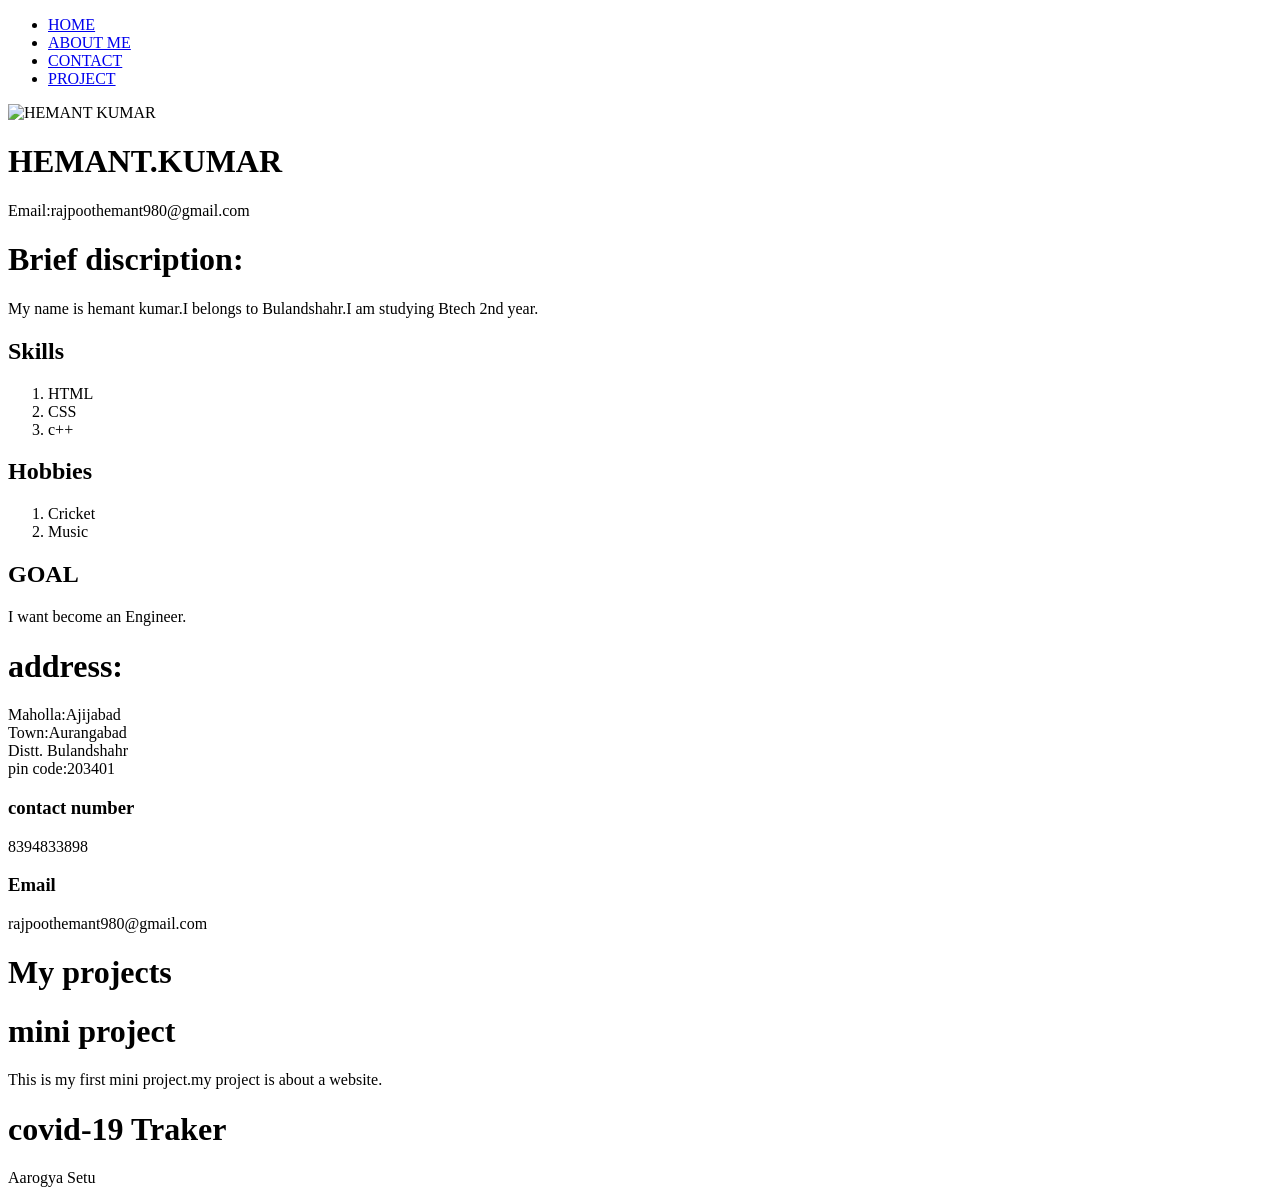
==== index.html @ 8ac7a2d8 "first commit" ====
<!doctype html>
<html>
 <head> 
  <title>Portfolio.app</title> 
  <link rel="icon" href="C:\Users\Hemant Rajpoot\OneDrive\Desktop\portfolio.app\images\148836.png"> 
  <link rel="stylesheet" href="C:\Users\Hemant Rajpoot\OneDrive\Desktop\portfolio.app\css\index.css">
</head> 
 <body> 
  <header class="header"> 
   <ul class="header-items"> 
    <li><a href="#home">HOME</a></li> 
    <li><a href="#about us">ABOUT ME</a></li> 
    <li><a href="#contact">CONTACT</a></li> 
    <li><a href="#project">PROJECT</a></li> 
   </ul> 
  </header> 
  <div id="HOME" class="home"> 
   <img src="C:\Users\Hemant Rajpoot\OneDrive\Desktop\portfolio.app\images\IMG-20170318-WA0013.jpg" alt="HEMANT KUMAR"/> 
   <div class="home-info"> 
    <h1>HEMANT.KUMAR</h1> 
    <div>
     <span class="home-mail-head">Email:</span>rajpoothemant980@gmail.com
    </div> 
   </div> 
  </div> 
  <div id="about" class="about"> 
   <h1 class="about-heading"> Brief discription: </h1> 
   <p class="brief-description"> My name is hemant kumar.I belongs to Bulandshahr.I am studying Btech 2nd year. </p> 
   <h2 class="about-heading">Skills</h2> 
   <div> 
    <ol class="skills"> 
     <li>HTML</li> 
     <li>CSS</li> 
     <li>c++</li> 
    </ol> 
   </div> 
   <h2 class="about-heading">Hobbies</h2> 
   <div> 
    <ol class="hobbies"> 
     <li>Cricket</li> 
     <li>Music</li> 
    </ol> 
   </div> 
   <h2 class="about-heading">GOAL</h2> 
   <p class="goal">I want become an Engineer.</p> 
  </div> 
  <div id="contact" class="contact"> 
   <div class="contact-items"> 
    <h1>address:</h1> 
    <p>Maholla:Ajijabad <br> Town:Aurangabad<br>Distt. Bulandshahr<br> pin code:203401 </p> 
   </div> 
   <div class="contact-items"> 
    <h3>contact number</h3> 
    <div>
     8394833898
    </div> 
    <h3>Email</h3> 
    <div>
     rajpoothemant980@gmail.com 
    </div> 
   </div> 
  </div> 
  <div id="project" class="project"> 
   <h1>My projects</h1> 
   <div class="project-container"> 
    <div class="project-items"> 
     <h1>mini project</h1> 
     <p> This is my first mini project.my project is about a website. </p> 
     <a href="" target="blank"></a> 
    </div> 
    <div class="project-items"> 
     <h1>covid-19 Traker</h1> 
     <p>Aarogya Setu</p> 
     <a href="" target="blank"></a> 
    </div> 
   </div> 
  </div> 
 </body>
</html>
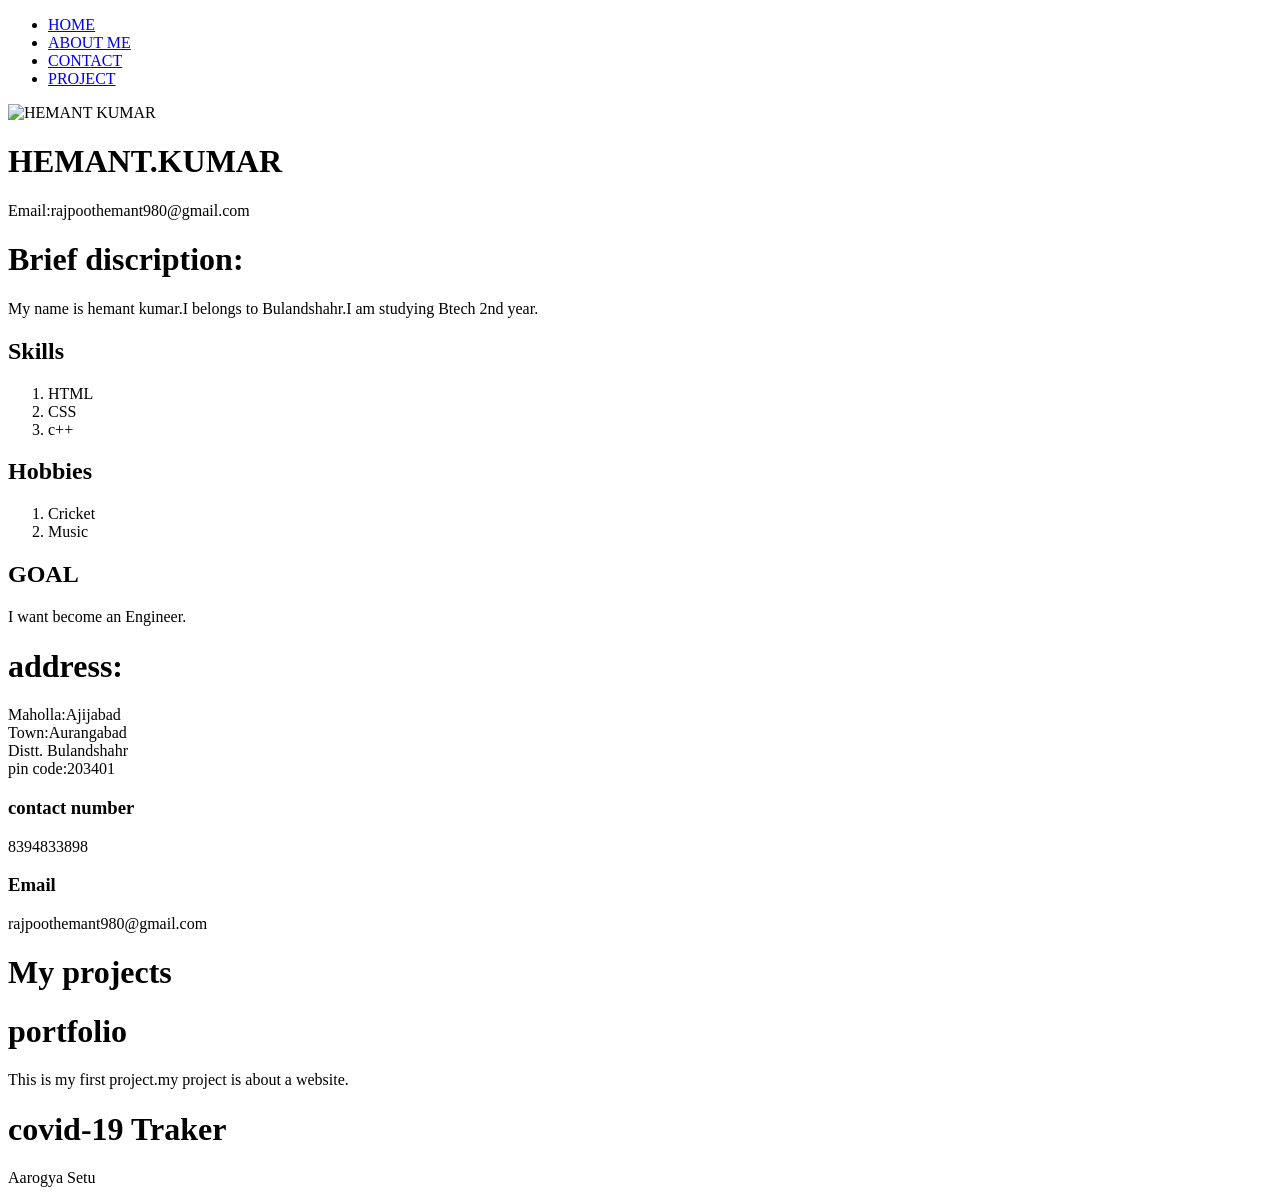
==== commit f6089f6d: "first commit" ====
--- a/index.html
+++ b/index.html
@@ -64,8 +64,8 @@
    <h1>My projects</h1> 
    <div class="project-container"> 
     <div class="project-items"> 
-     <h1>mini project</h1> 
-     <p> This is my first mini project.my project is about a website. </p> 
+     <h1>portfolio</h1> 
+     <p> This is my first project.my project is about a website. </p> 
      <a href="" target="blank"></a> 
     </div> 
     <div class="project-items"> 
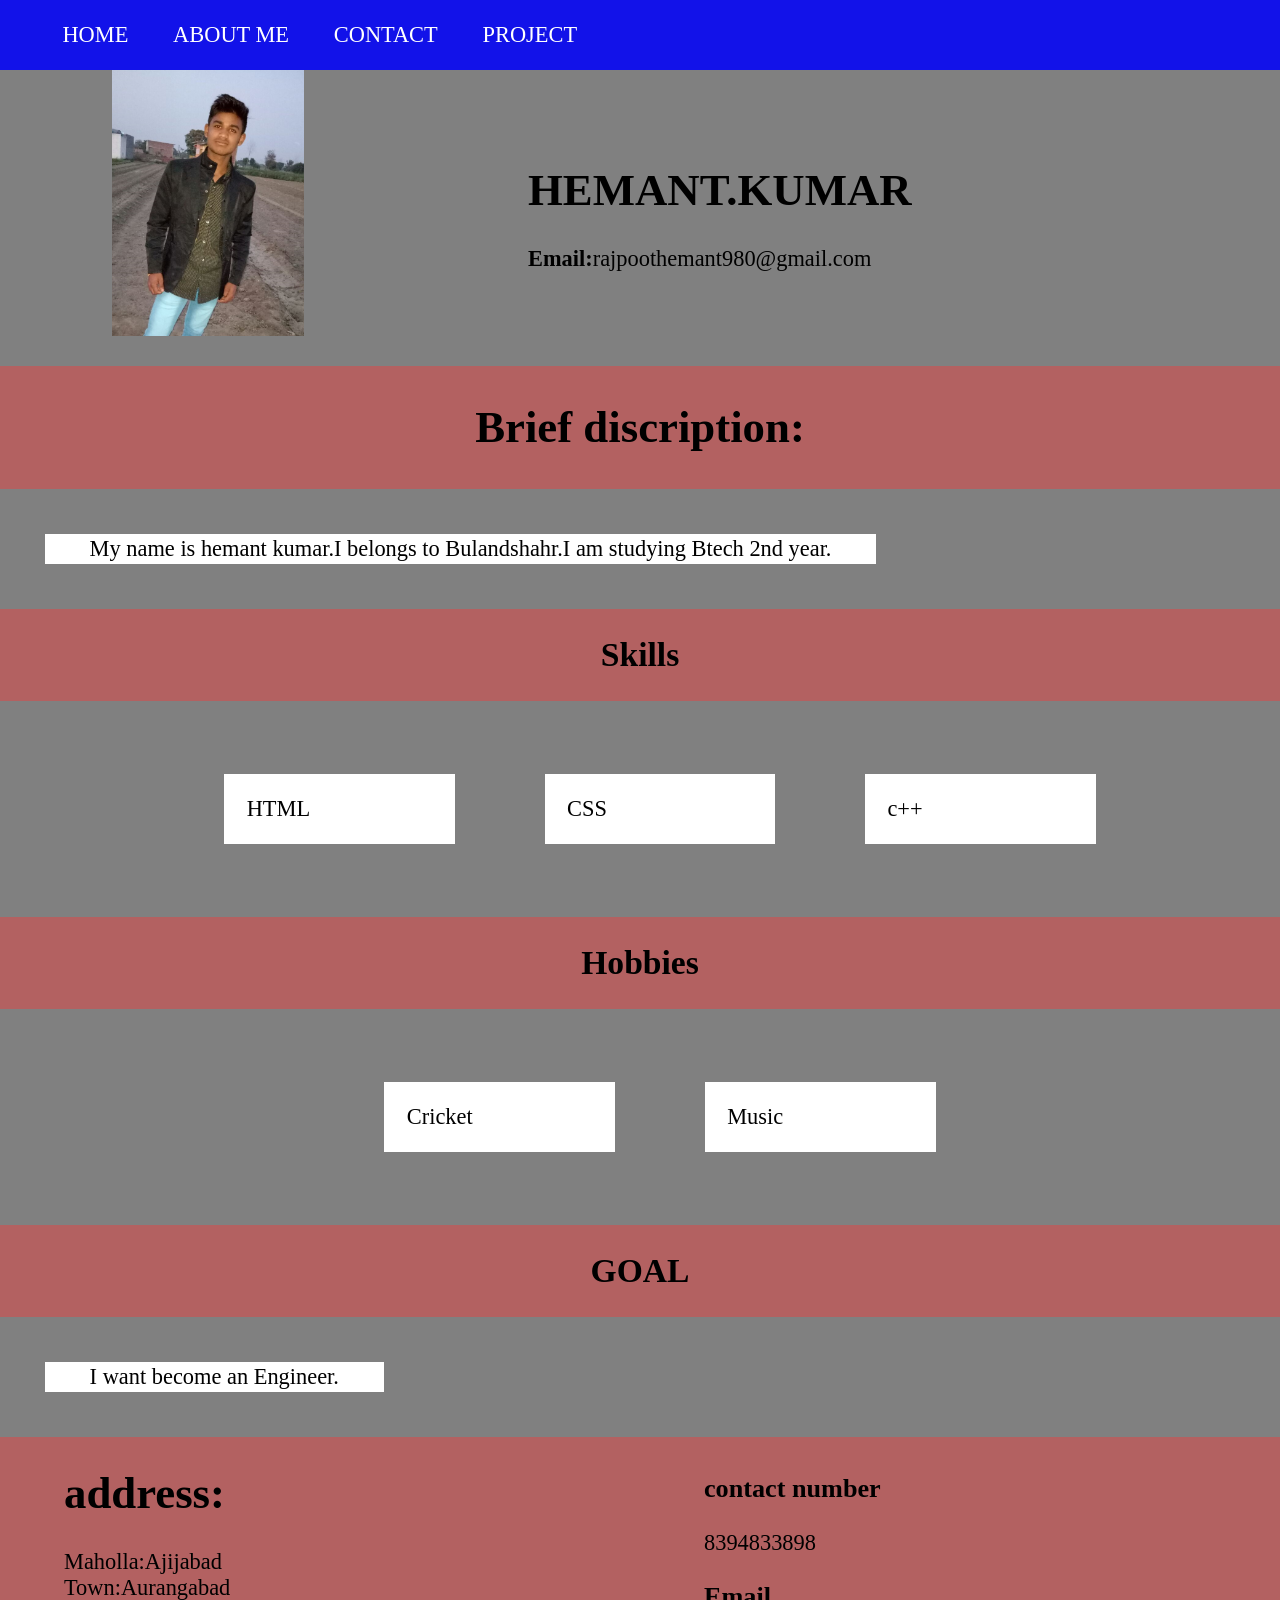
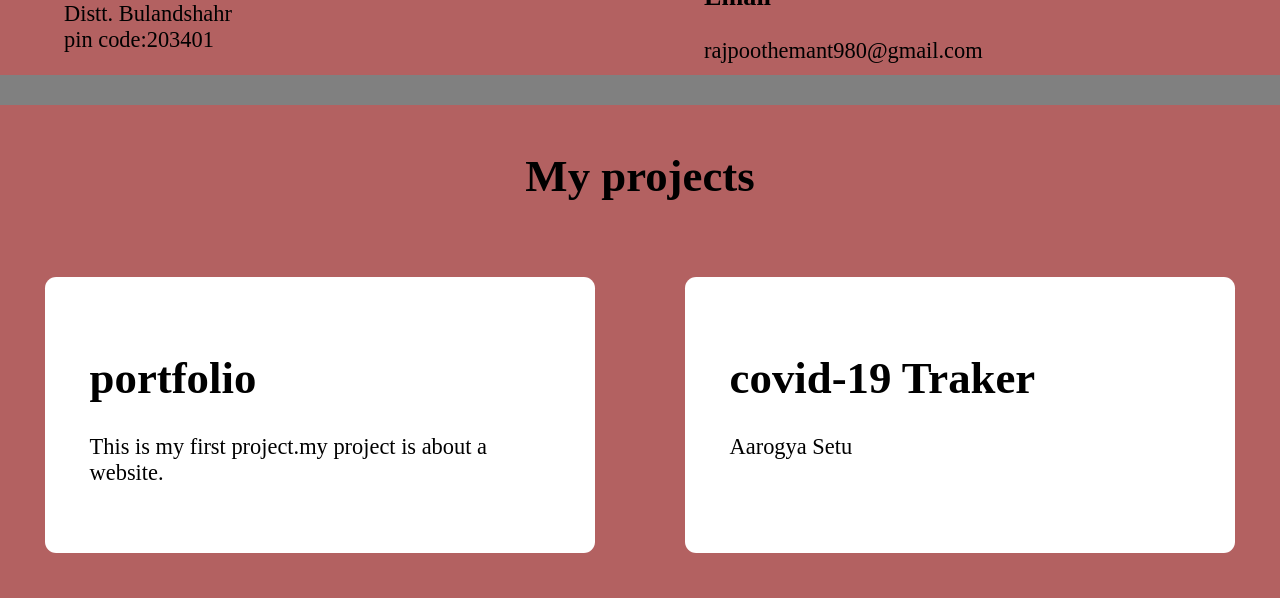
==== commit 3c074a74: "hlo" ====
--- a/index.html
+++ b/index.html
@@ -2,8 +2,8 @@
 <html>
  <head> 
   <title>Portfolio.app</title> 
-  <link rel="icon" href="C:\Users\Hemant Rajpoot\OneDrive\Desktop\portfolio.app\images\148836.png"> 
-  <link rel="stylesheet" href="C:\Users\Hemant Rajpoot\OneDrive\Desktop\portfolio.app\css\index.css">
+  <link rel="icon" href="images\148836.png"> 
+  <link rel="stylesheet" href="css\index.css">
 </head> 
  <body> 
   <header class="header"> 
@@ -15,7 +15,7 @@
    </ul> 
   </header> 
   <div id="HOME" class="home"> 
-   <img src="C:\Users\Hemant Rajpoot\OneDrive\Desktop\portfolio.app\images\IMG-20170318-WA0013.jpg" alt="HEMANT KUMAR"/> 
+   <img src="images\IMG-20170318-WA0013.jpg" alt="HEMANT KUMAR"/> 
    <div class="home-info"> 
     <h1>HEMANT.KUMAR</h1> 
     <div>
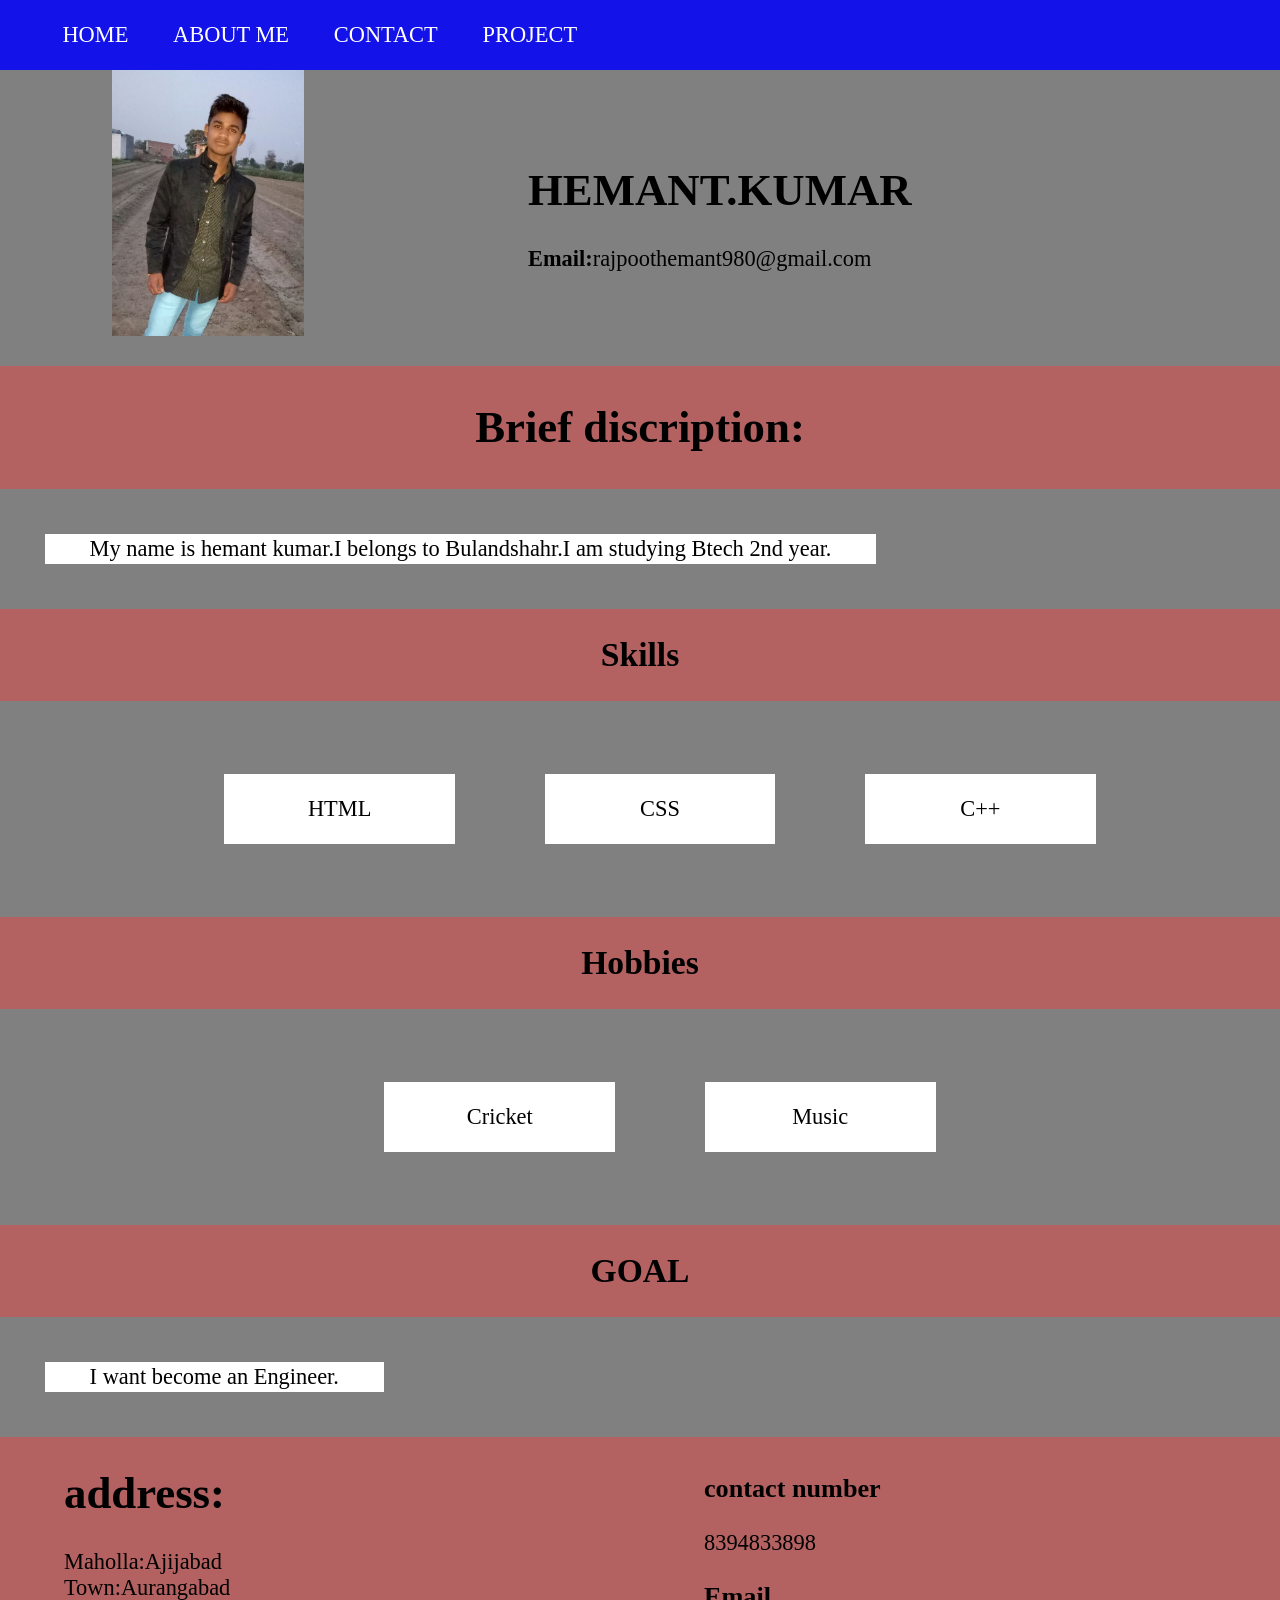
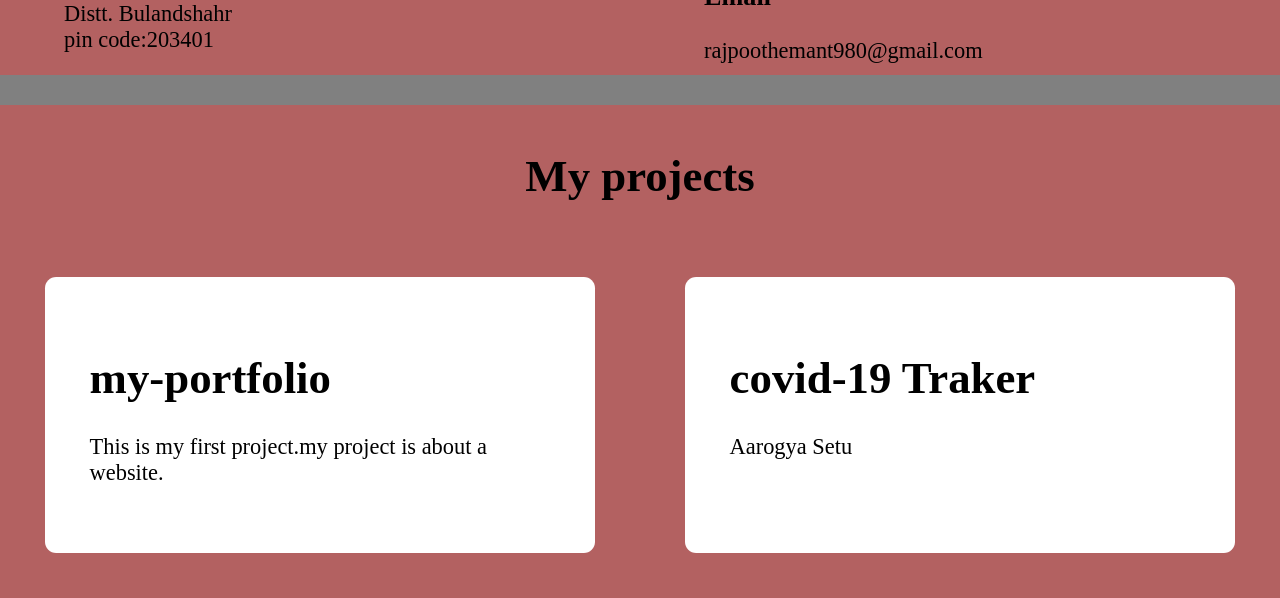
==== commit 56425297: "hii" ====
--- a/index.html
+++ b/index.html
@@ -9,7 +9,7 @@
   <header class="header"> 
    <ul class="header-items"> 
     <li><a href="#home">HOME</a></li> 
-    <li><a href="#about us">ABOUT ME</a></li> 
+    <li><a href="#about">ABOUT ME</a></li> 
     <li><a href="#contact">CONTACT</a></li> 
     <li><a href="#project">PROJECT</a></li> 
    </ul> 
@@ -31,7 +31,7 @@
     <ol class="skills"> 
      <li>HTML</li> 
      <li>CSS</li> 
-     <li>c++</li> 
+     <li>C++</li> 
     </ol> 
    </div> 
    <h2 class="about-heading">Hobbies</h2> 
@@ -64,7 +64,7 @@
    <h1>My projects</h1> 
    <div class="project-container"> 
     <div class="project-items"> 
-     <h1>portfolio</h1> 
+     <h1>my-portfolio</h1> 
      <p> This is my first project.my project is about a website. </p> 
      <a href="" target="blank"></a> 
     </div> 
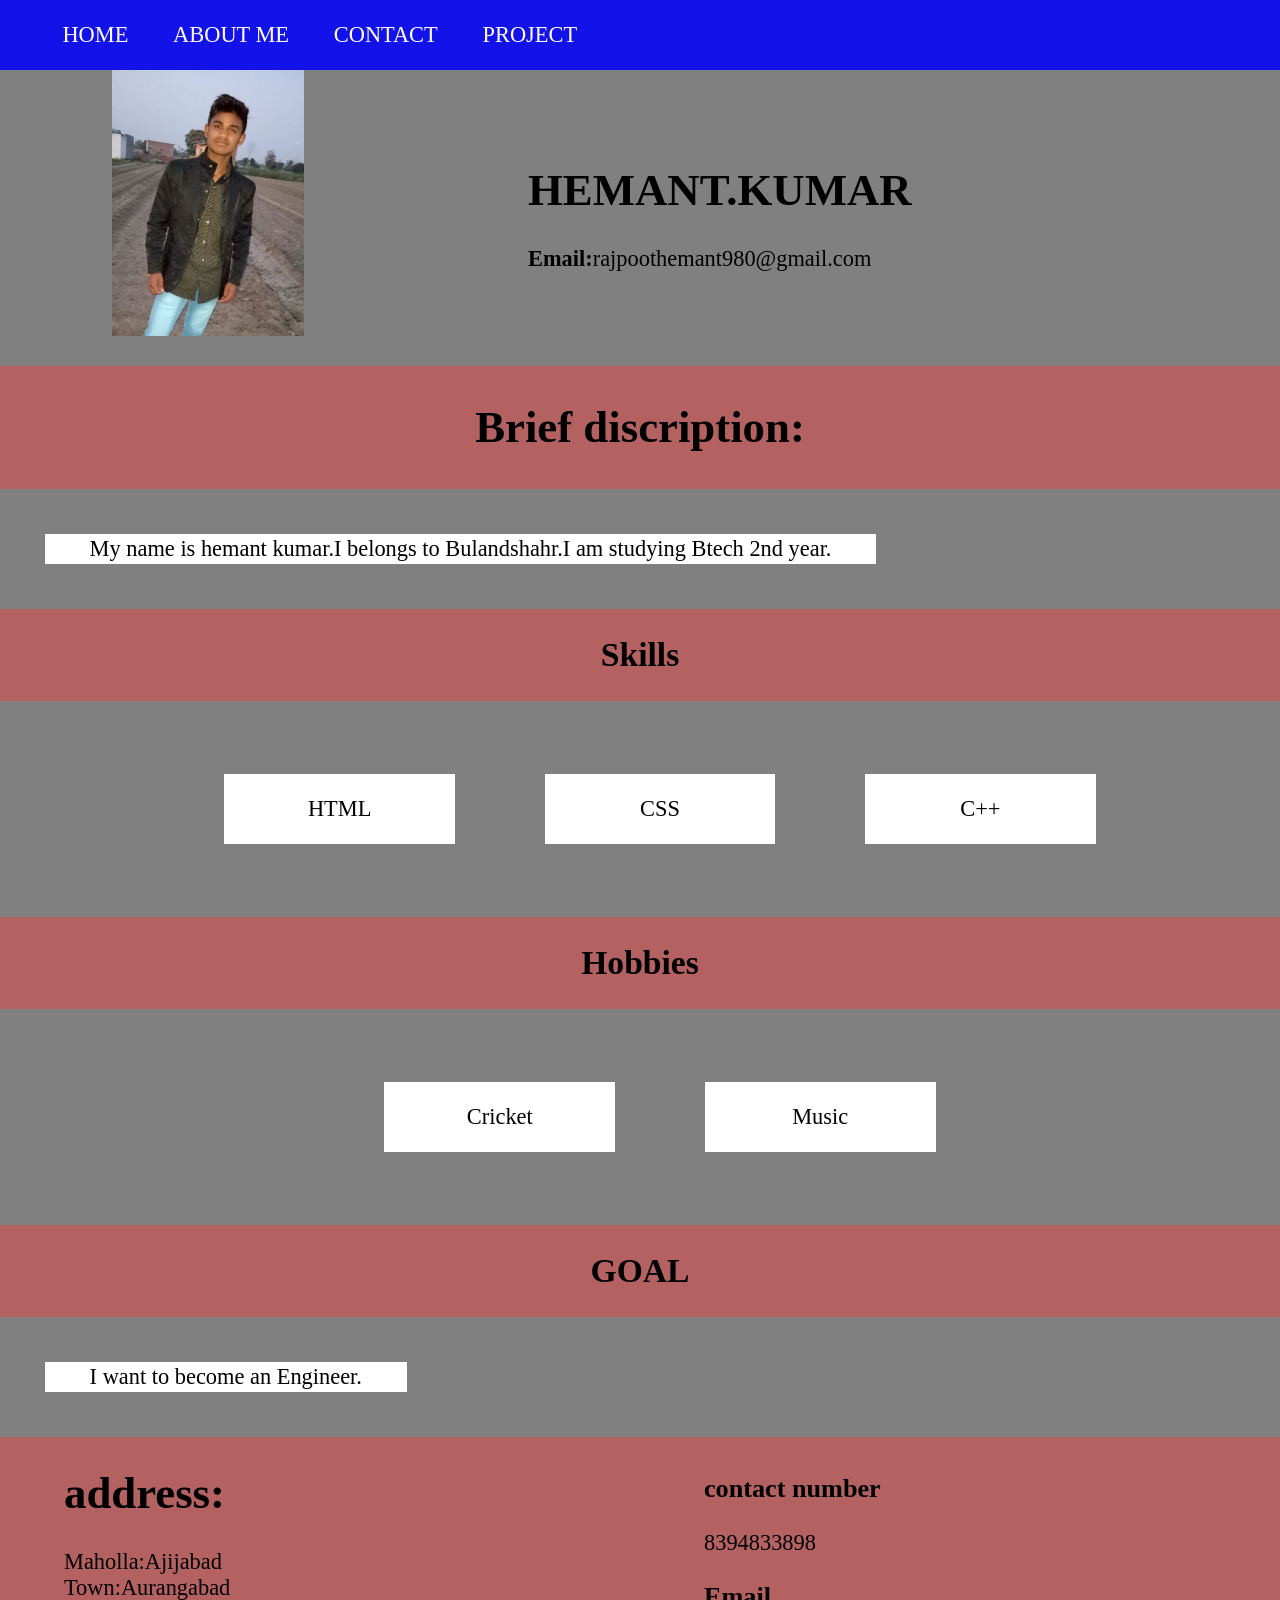
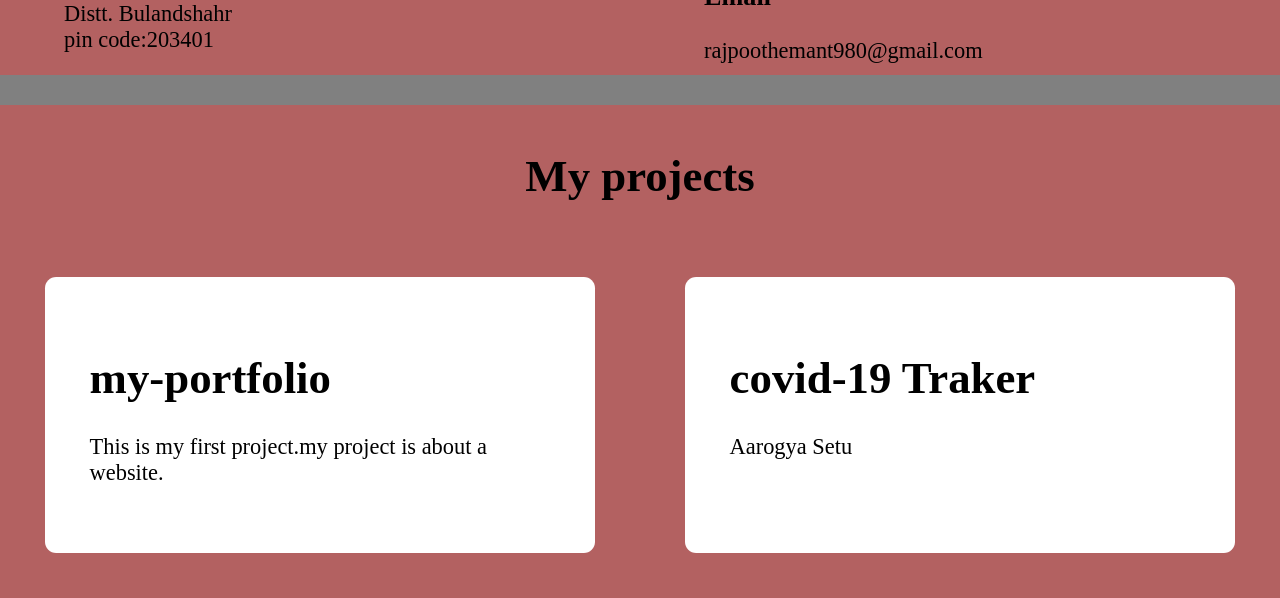
==== commit 6e7f399b: "first commit" ====
--- a/index.html
+++ b/index.html
@@ -42,7 +42,7 @@
     </ol> 
    </div> 
    <h2 class="about-heading">GOAL</h2> 
-   <p class="goal">I want become an Engineer.</p> 
+   <p class="goal">I want to become an Engineer.</p> 
   </div> 
   <div id="contact" class="contact"> 
    <div class="contact-items"> 
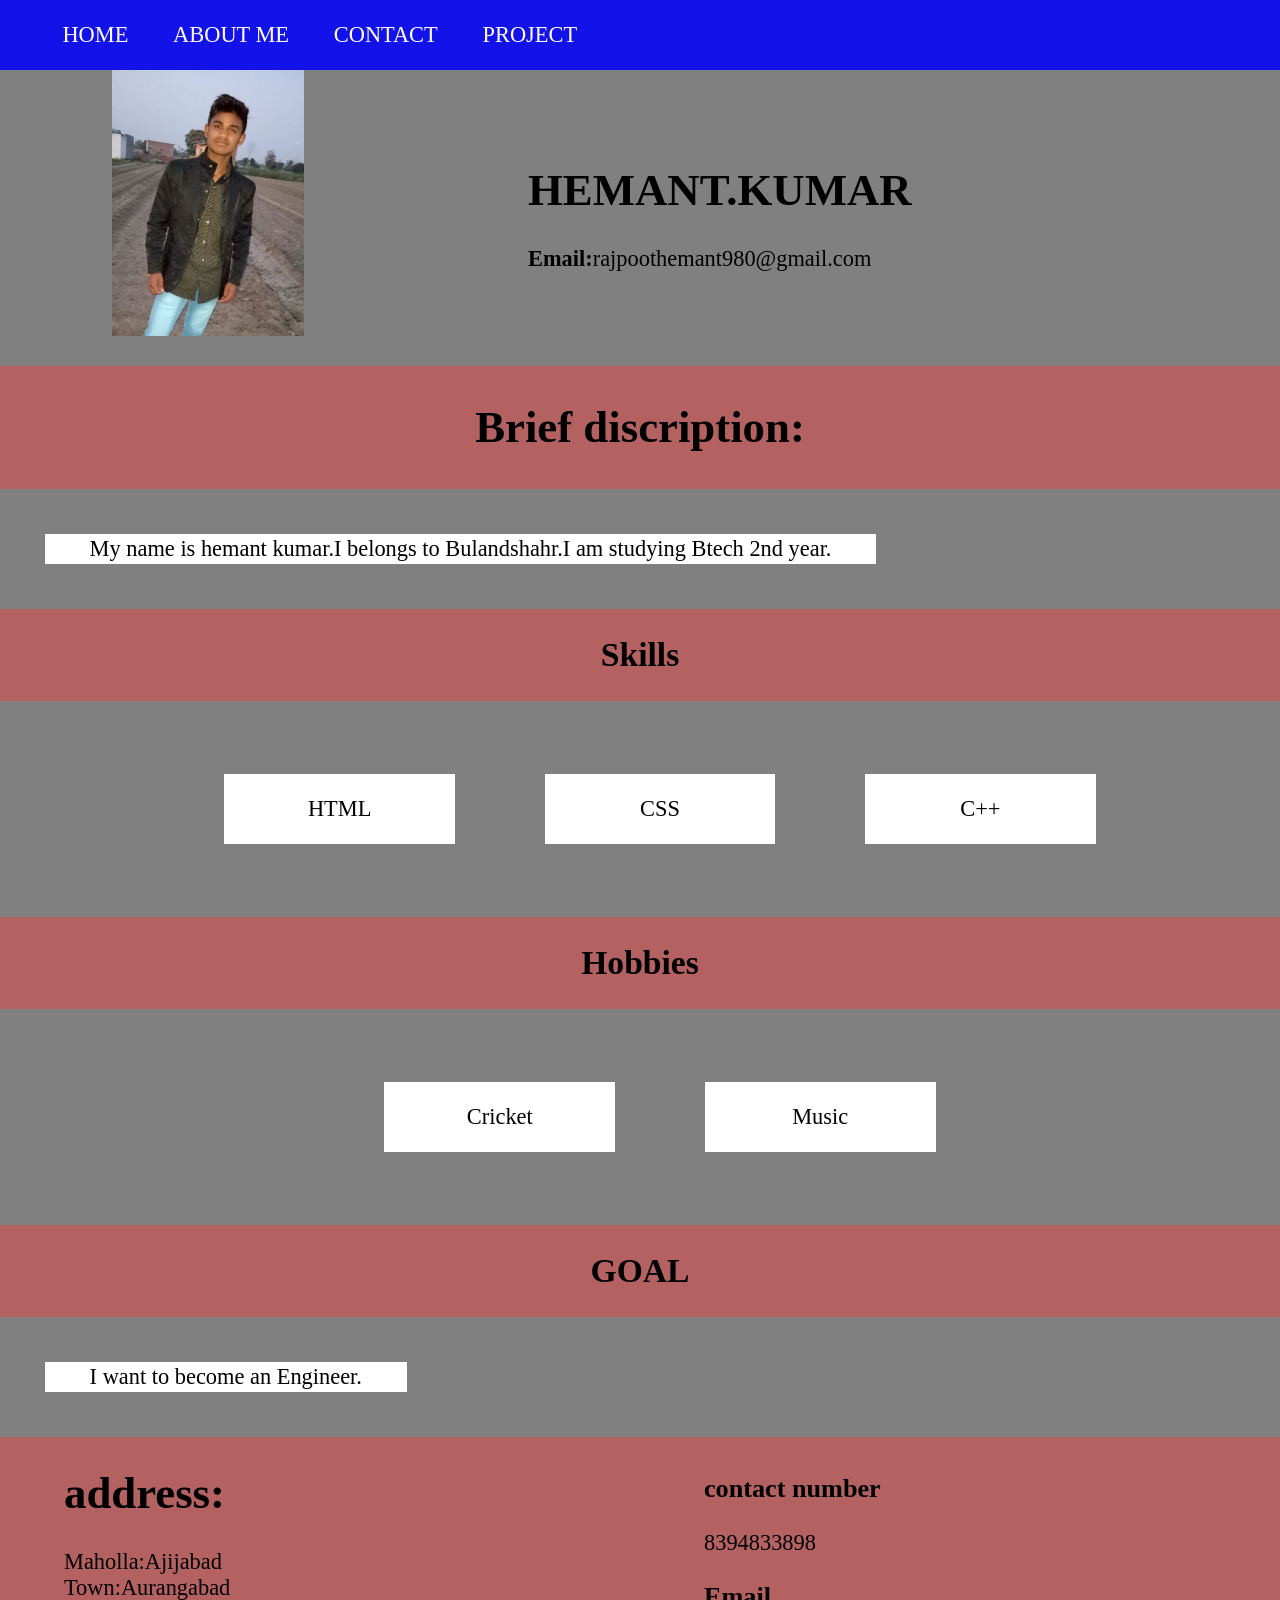
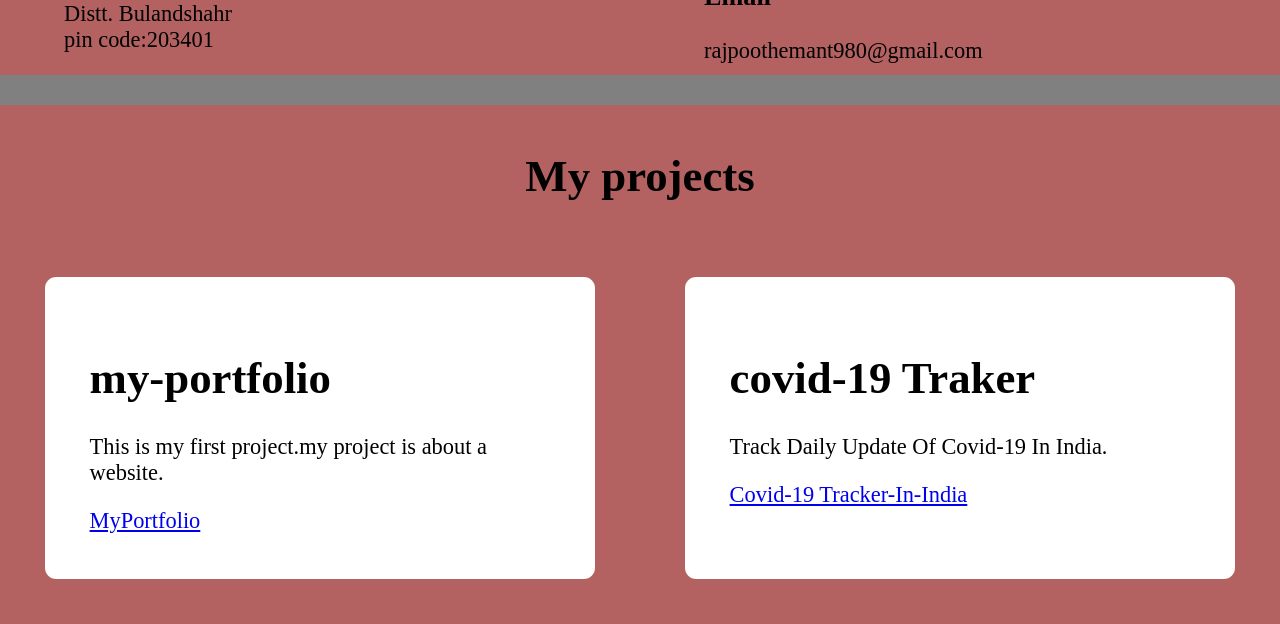
==== commit e980b4f6: "gaurav" ====
--- a/index.html
+++ b/index.html
@@ -64,14 +64,14 @@
    <h1>My projects</h1> 
    <div class="project-container"> 
     <div class="project-items"> 
-     <h1>my-portfolio</h1> 
+     <h1>my-portfolio</h1>
      <p> This is my first project.my project is about a website. </p> 
-     <a href="" target="blank"></a> 
+     <a href="https://github.com/hemantkumar980/portfolio.github-io">MyPortfolio</a> 
     </div> 
     <div class="project-items"> 
      <h1>covid-19 Traker</h1> 
-     <p>Aarogya Setu</p> 
-     <a href="" target="blank"></a> 
+     <p>Track Daily Update Of Covid-19 In India.</p> 
+     <a href="https://github.com/hemantkumar980/covid-19.github.io">Covid-19 Tracker-In-India</a> 
     </div> 
    </div> 
   </div> 
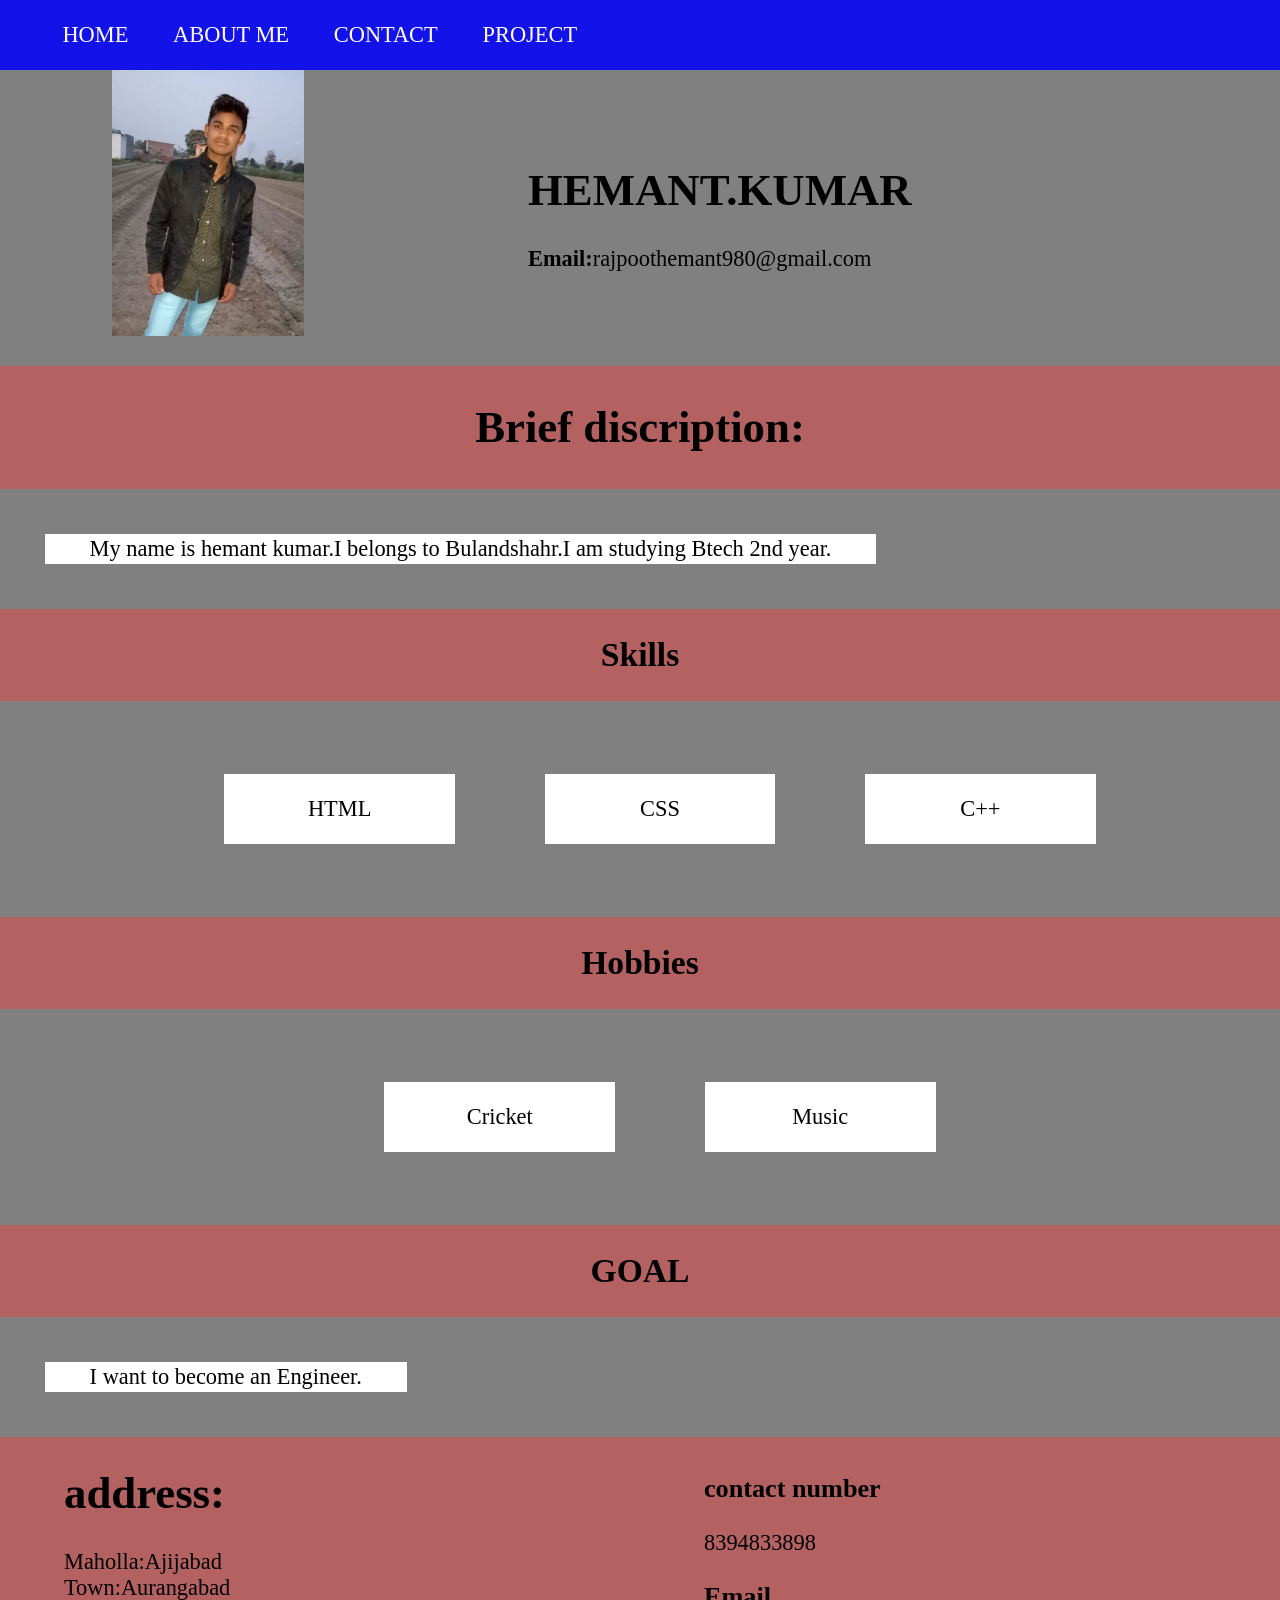
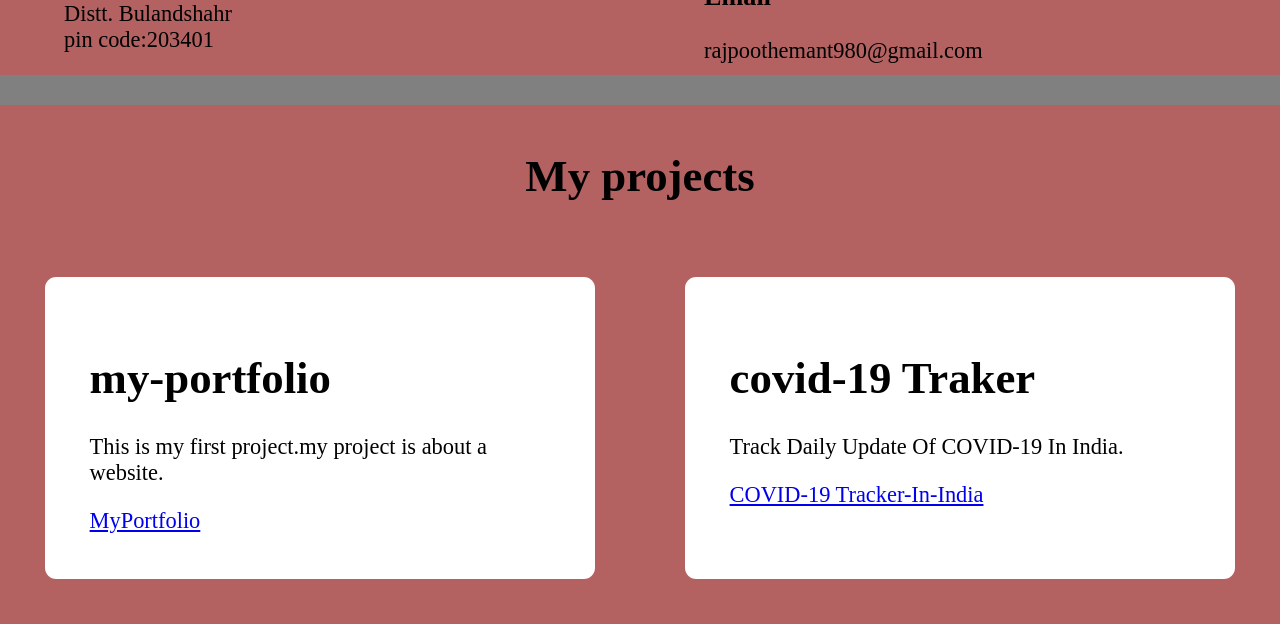
==== commit ad2017d1: "hhh" ====
--- a/index.html
+++ b/index.html
@@ -70,8 +70,8 @@
     </div> 
     <div class="project-items"> 
      <h1>covid-19 Traker</h1> 
-     <p>Track Daily Update Of Covid-19 In India.</p> 
-     <a href="https://github.com/hemantkumar980/covid-19.github.io">Covid-19 Tracker-In-India</a> 
+     <p>Track Daily Update Of COVID-19 In India.</p> 
+     <a href="https://github.com/hemantkumar980/covid-19.github.io">COVID-19 Tracker-In-India</a> 
     </div> 
    </div> 
   </div> 
